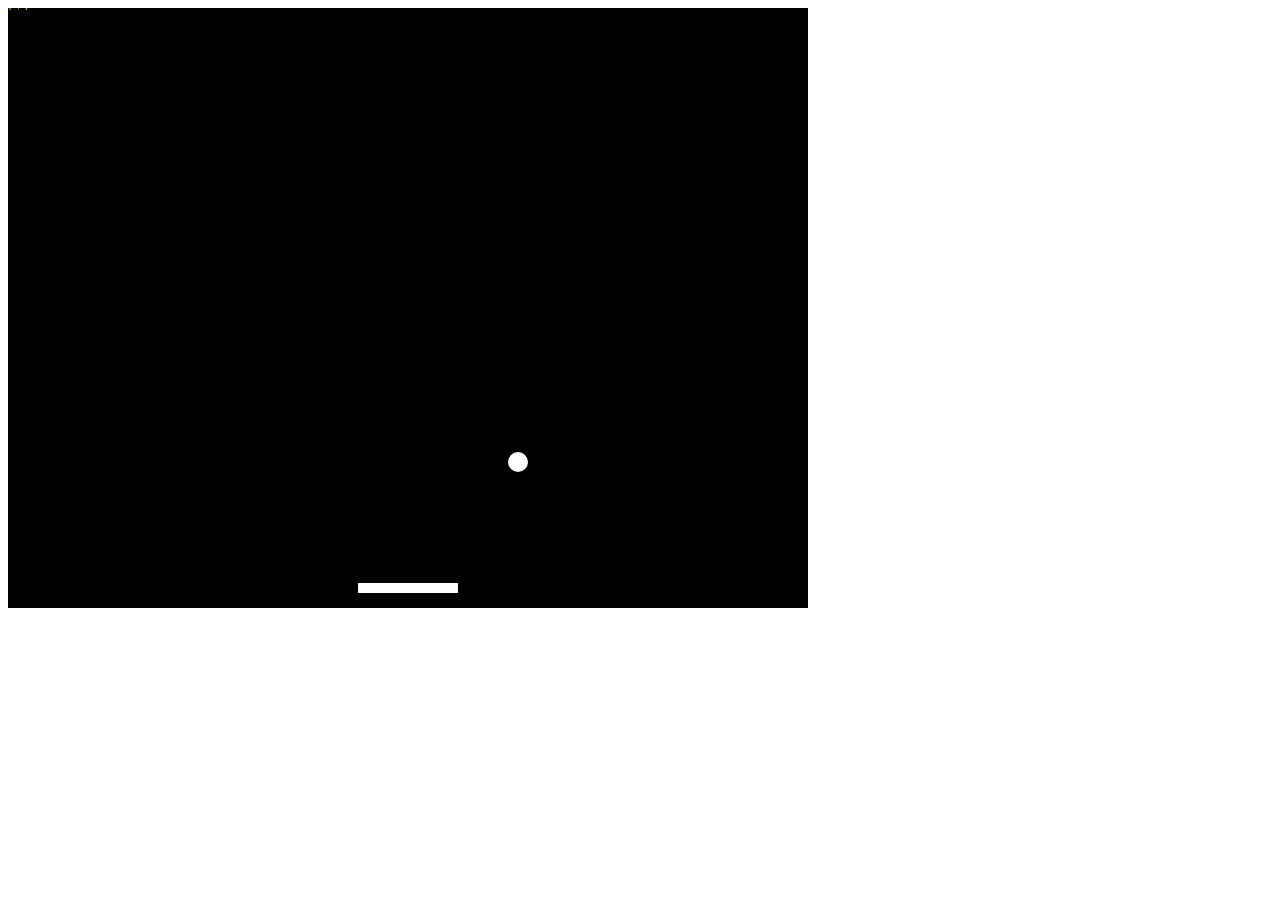
==== Paddle/paddle.html @ 959431e7 "started making paddle game" ====
<!DOCTYPE html>
    <html lang="en">
    <head>
        <meta charset="utf-8">
        <title>Paddle</title>
        <meta name="description" content="">
        <meta name="viewport" content="width=device-width, initial-scale=1">
    </head>
    <body>
        <script src="paddle.js"></script>
        <script src="../mousePosition.js"></script>
        <script src="../draw.js"></script>
        <script src="../ball.js"></script>
        <canvas id='gameCanvas' width="800" height="600"></canvas>
    </body>
</html>
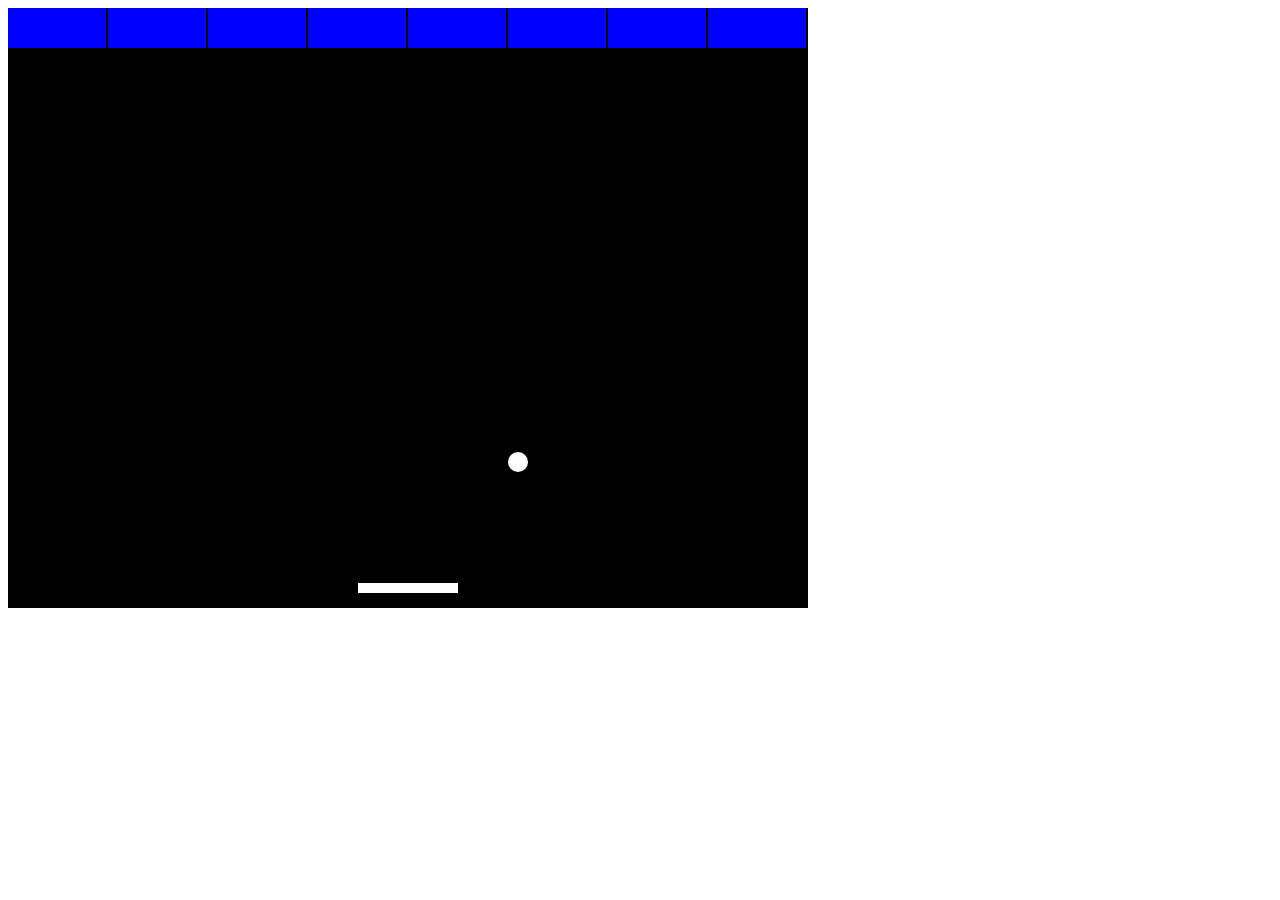
==== commit 252c5978: "added bricks" ====
--- a/Paddle/paddle.html
+++ b/Paddle/paddle.html
@@ -11,6 +11,7 @@
         <script src="../mousePosition.js"></script>
         <script src="../draw.js"></script>
         <script src="../ball.js"></script>
+        <script src="../Brick.js"></script>
         <canvas id='gameCanvas' width="800" height="600"></canvas>
     </body>
 </html>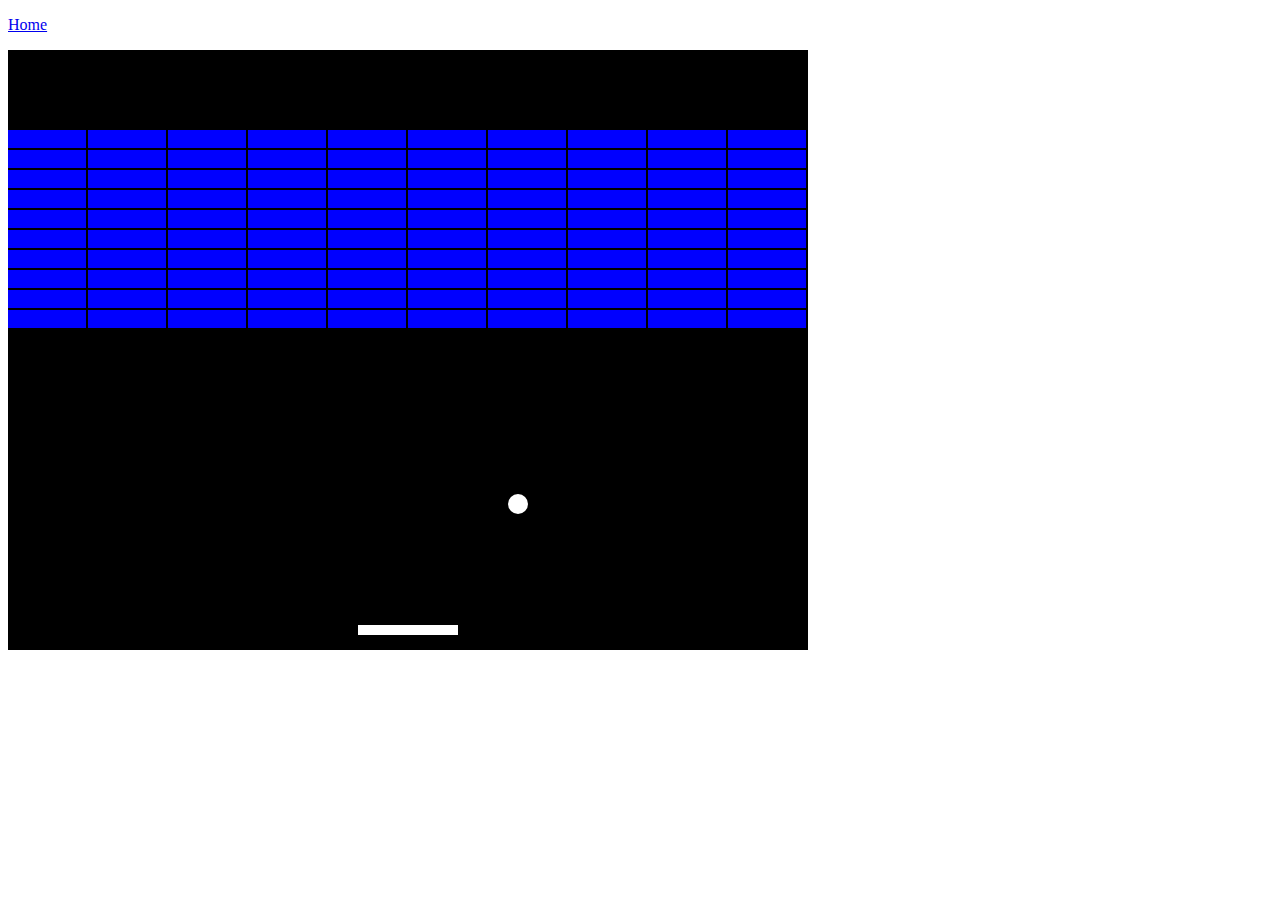
==== commit 109261e3: "added website" ====
--- a/Paddle/paddle.html
+++ b/Paddle/paddle.html
@@ -1,4 +1,4 @@
-<!DOCTYPE html>
+﻿<!DOCTYPE html>
     <html lang="en">
     <head>
         <meta charset="utf-8">
@@ -7,6 +7,9 @@
         <meta name="viewport" content="width=device-width, initial-scale=1">
     </head>
     <body>
+        <p>
+            <a href="../index.html">Home</a>
+        </p>
         <script src="paddle.js"></script>
         <script src="../mousePosition.js"></script>
         <script src="../draw.js"></script>
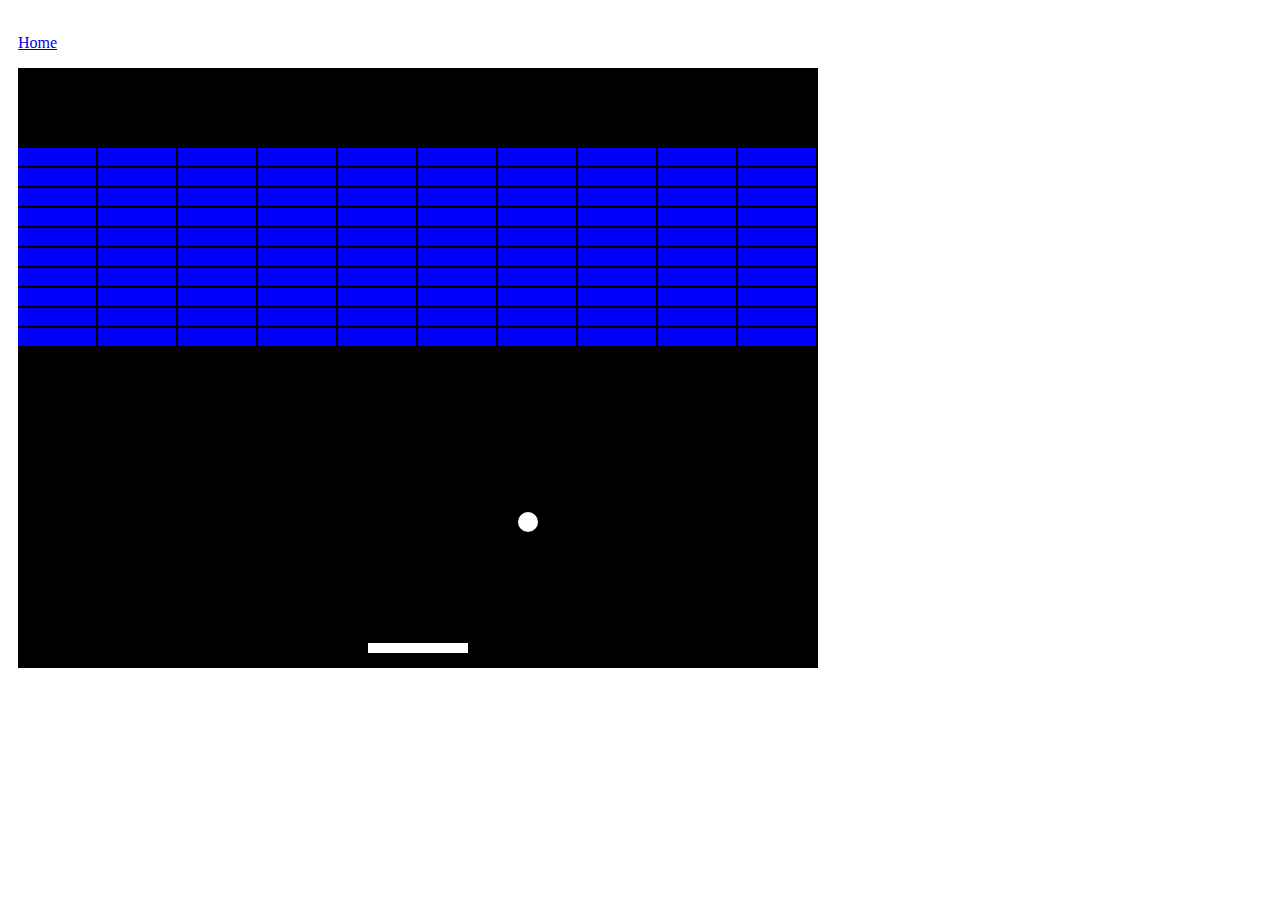
==== commit 9dcdd80f: "added styles" ====
--- a/Paddle/paddle.html
+++ b/Paddle/paddle.html
@@ -5,10 +5,12 @@
         <title>Paddle</title>
         <meta name="description" content="">
         <meta name="viewport" content="width=device-width, initial-scale=1">
+        <link rel="stylesheet" href="https://maxcdn.bootstrapcdn.com/bootstrap/4.0.0-beta/css/bootstrap.min.css" integrity="sha384-/Y6pD6FV/Vv2HJnA6t+vslU6fwYXjCFtcEpHbNJ0lyAFsXTsjBbfaDjzALeQsN6M" crossorigin="anonymous">
+        <link href="../index.css" rel="stylesheet" />
     </head>
     <body>
         <p>
-            <a href="../index.html">Home</a>
+            <a class="btn btn-primary" href="../index.html">Home</a>
         </p>
         <script src="paddle.js"></script>
         <script src="../mousePosition.js"></script>
--- a/index.css
+++ b/index.css
@@ -0,0 +1,8 @@
+﻿body{
+    padding: 10px;
+}
+
+img.thumbnail {
+    padding: 5px;
+    width: 150px;
+}